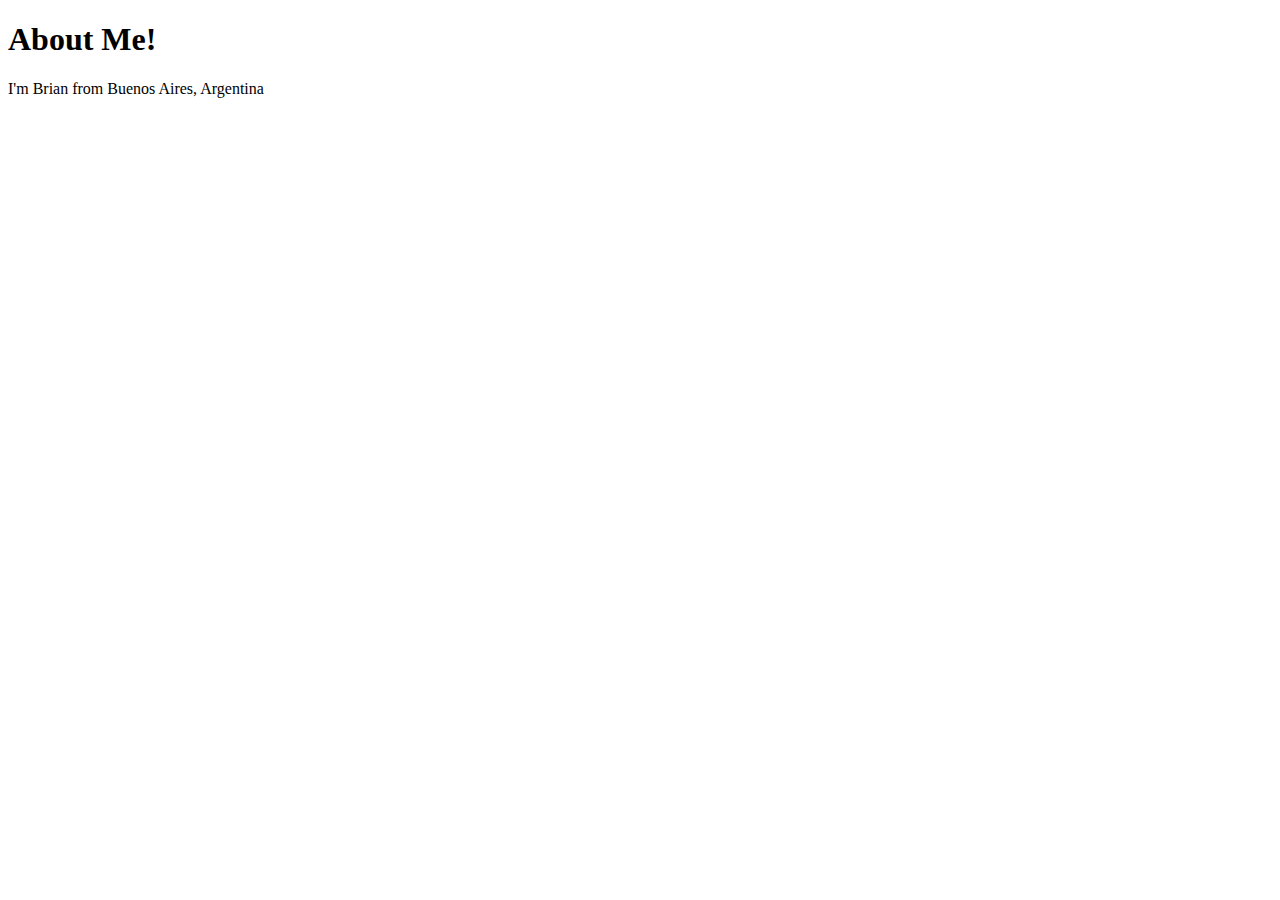
==== views/about.html @ 495e251a "Solved lab" ====
<!doctype html>
<html>

<head>
    <meta charset="utf-8">
    <title>About</title>
    <link rel="stylesheet" href="/stylesheets/style.css" />
</head>

<body>
    <h1>About Me!</h1>
    <p>I'm Brian from Buenos Aires, Argentina</p>
    <img src="/images/brian.JPG" alt="">
</body>

</html>
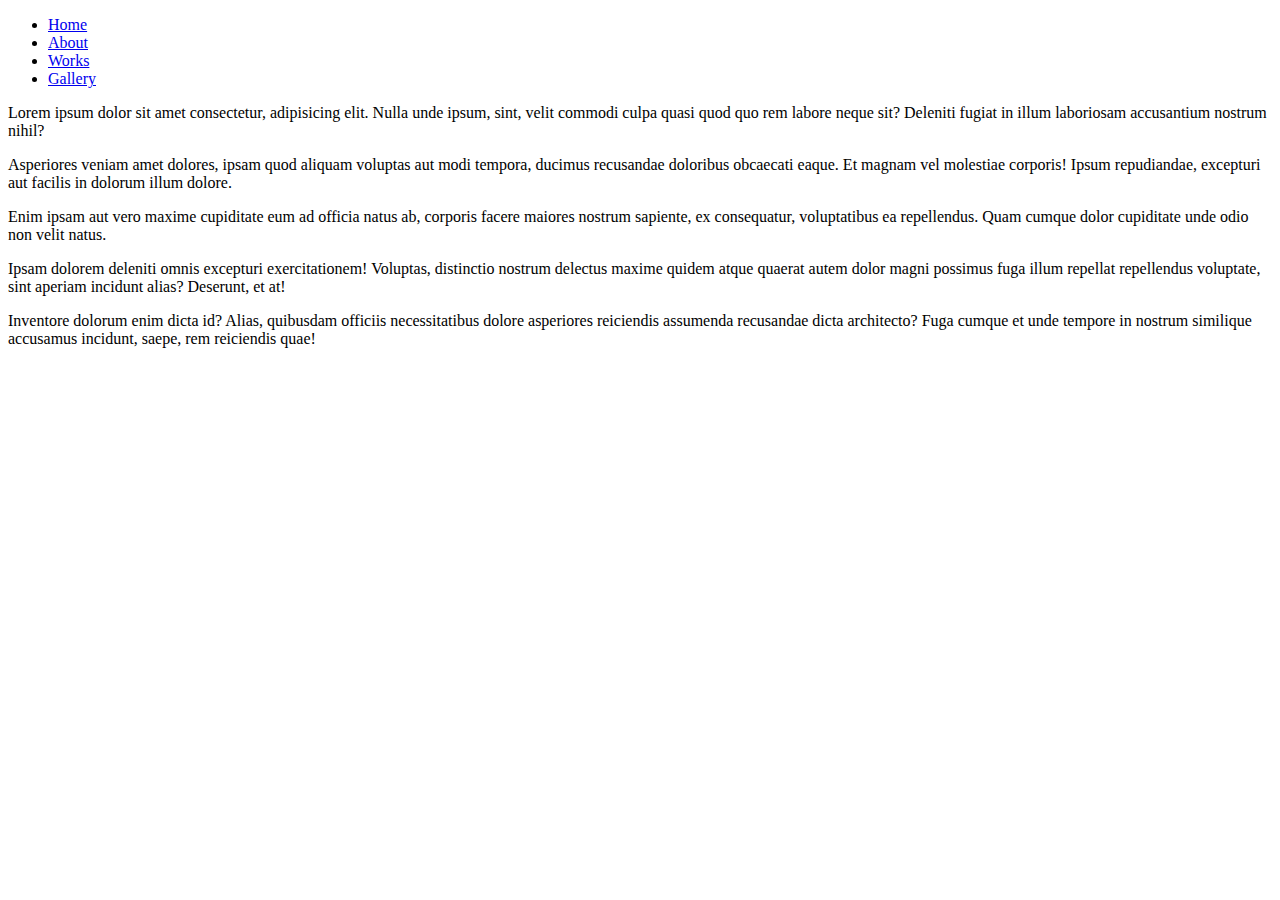
==== commit fc215944: "Solved Lab" ====
--- a/views/about.html
+++ b/views/about.html
@@ -1,16 +1,52 @@
-<!doctype html>
-<html>
+<!DOCTYPE html>
+<html lang="en">
 
 <head>
-    <meta charset="utf-8">
+    <meta charset="UTF-8" />
+    <meta name="viewport" content="width=device-width, initial-scale=1.0" />
     <title>About</title>
     <link rel="stylesheet" href="/stylesheets/style.css" />
 </head>
 
 <body>
-    <h1>About Me!</h1>
-    <p>I'm Brian from Buenos Aires, Argentina</p>
-    <img src="/images/brian.JPG" alt="">
+    <nav class="nav-bar">
+        <ul>
+            <li><a href="/home">Home</a></li>
+            <li><a href="/about">About</a></li>
+            <li><a href="/works">Works</a></li>
+            <li><a href="/gallery">Gallery</a></li>
+        </ul>
+    </nav>
+    <section class="about">
+        <p>
+            Lorem ipsum dolor sit amet consectetur, adipisicing elit. Nulla unde
+            ipsum, sint, velit commodi culpa quasi quod quo rem labore neque sit?
+            Deleniti fugiat in illum laboriosam accusantium nostrum nihil?
+        </p>
+        <p>
+            Asperiores veniam amet dolores, ipsam quod aliquam voluptas aut modi
+            tempora, ducimus recusandae doloribus obcaecati eaque. Et magnam vel
+            molestiae corporis! Ipsum repudiandae, excepturi aut facilis in dolorum
+            illum dolore.
+        </p>
+        <p>
+            Enim ipsam aut vero maxime cupiditate eum ad officia natus ab, corporis
+            facere maiores nostrum sapiente, ex consequatur, voluptatibus ea
+            repellendus. Quam cumque dolor cupiditate unde odio non velit natus.
+        </p>
+        <p>
+            Ipsam dolorem deleniti omnis excepturi exercitationem! Voluptas,
+            distinctio nostrum delectus maxime quidem atque quaerat autem dolor
+            magni possimus fuga illum repellat repellendus voluptate, sint aperiam
+            incidunt alias? Deserunt, et at!
+        </p>
+        <p>
+            Inventore dolorum enim dicta id? Alias, quibusdam officiis
+            necessitatibus dolore asperiores reiciendis assumenda recusandae dicta
+            architecto? Fuga cumque et unde tempore in nostrum similique accusamus
+            incidunt, saepe, rem reiciendis quae!
+        </p>
+    </section>
 </body>
 
 </html>